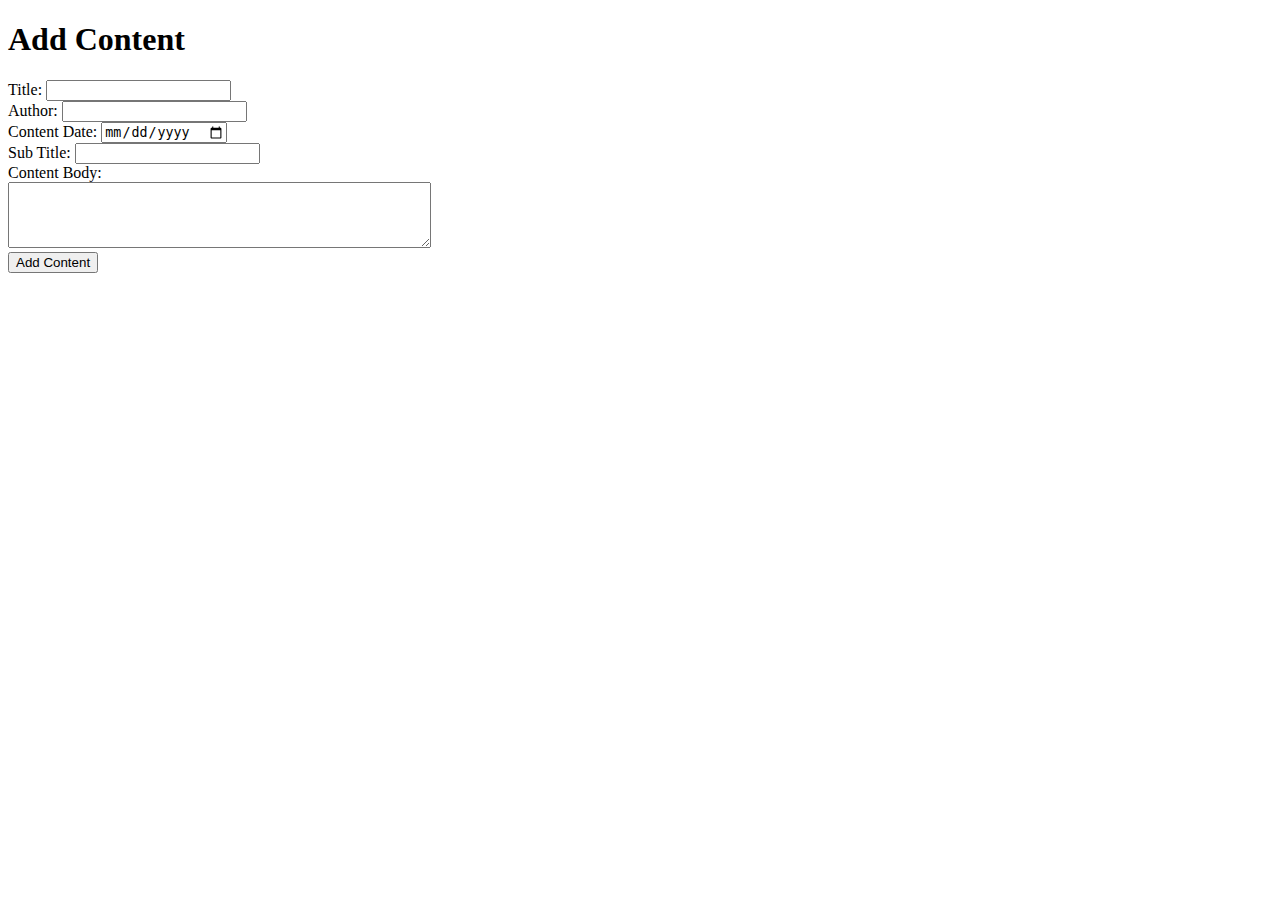
==== addPostForm.html @ 994ebbd3 "add content by admin" ====
<!DOCTYPE html>
<html>
<head>
  <title>Add Content</title>
</head>
<body>
  <h1>Add Content</h1>
  <form action="addPost.php" method="post">
    <label for="title">Title:</label>
    <input type="text" id="title" name="title" required><br>

    <label for="author">Author:</label>
    <input type="text" id="author" name="author" required><br>

    <label for="content_date">Content Date:</label>
    <input type="date" id="content_date" name="content_date"><br>

    <label for="sub_title">Sub Title:</label>
    <input type="text" id="sub_title" name="sub_title"><br>

    <label for="body">Content Body:</label><br>
    <textarea id="body" name="body" rows="4" cols="50" required></textarea><br>

    <input type="submit" value="Add Content">
  </form>
</body>
</html>
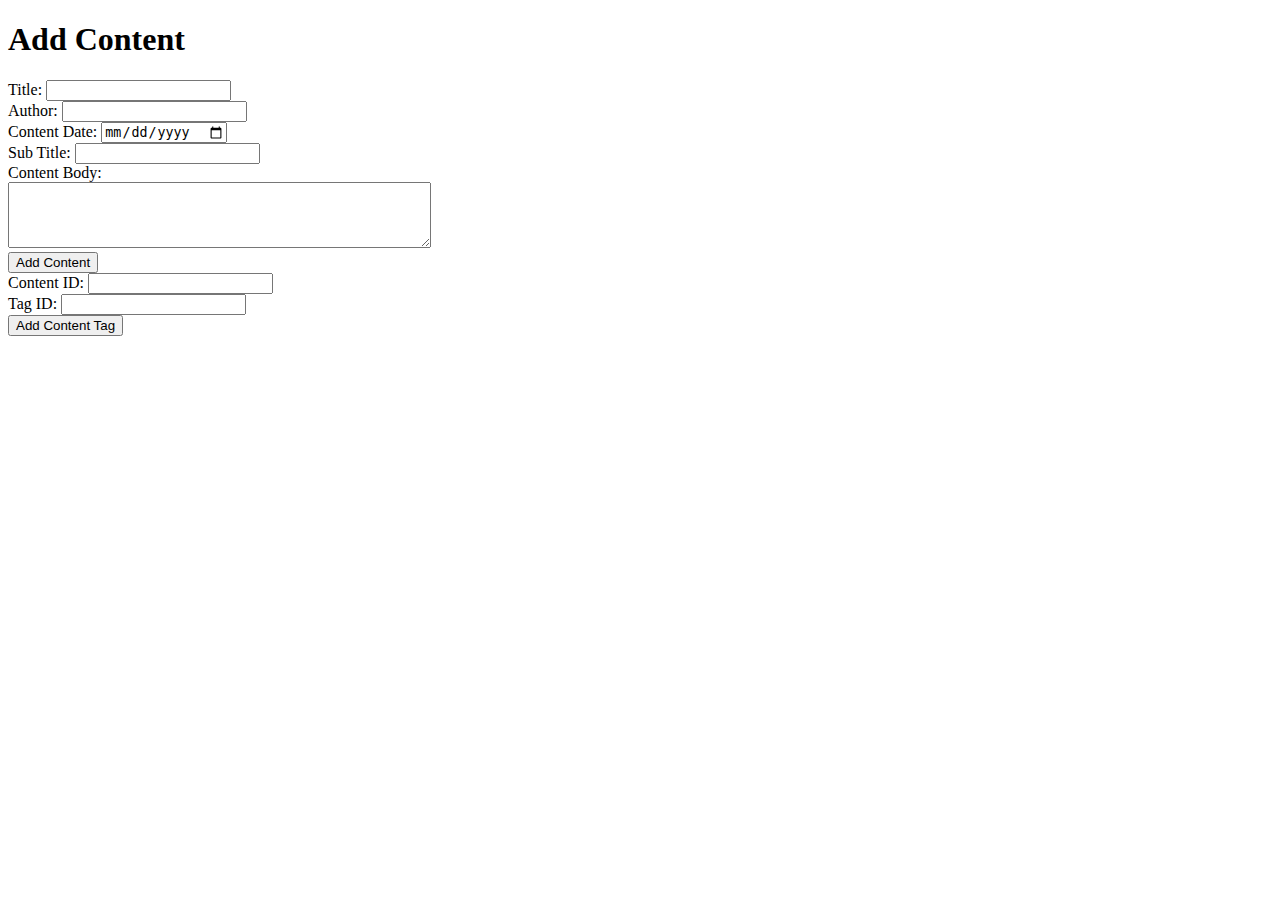
==== commit 8ad8d087: "new things" ====
--- a/addPostForm.html
+++ b/addPostForm.html
@@ -23,5 +23,16 @@
 
     <input type="submit" value="Add Content">
   </form>
+
+  <form action="insert_content_tag.php" method="post">
+    <label for="content_id">Content ID:</label>
+    <input type="number" id="content_id" name="content_id" required><br>
+
+    <label for="tag_id">Tag ID:</label>
+    <input type="number" id="tag_id" name="tag_id" required><br>
+
+    <input type="submit" value="Add Content Tag">
+  </form>
+  
 </body>
 </html>
